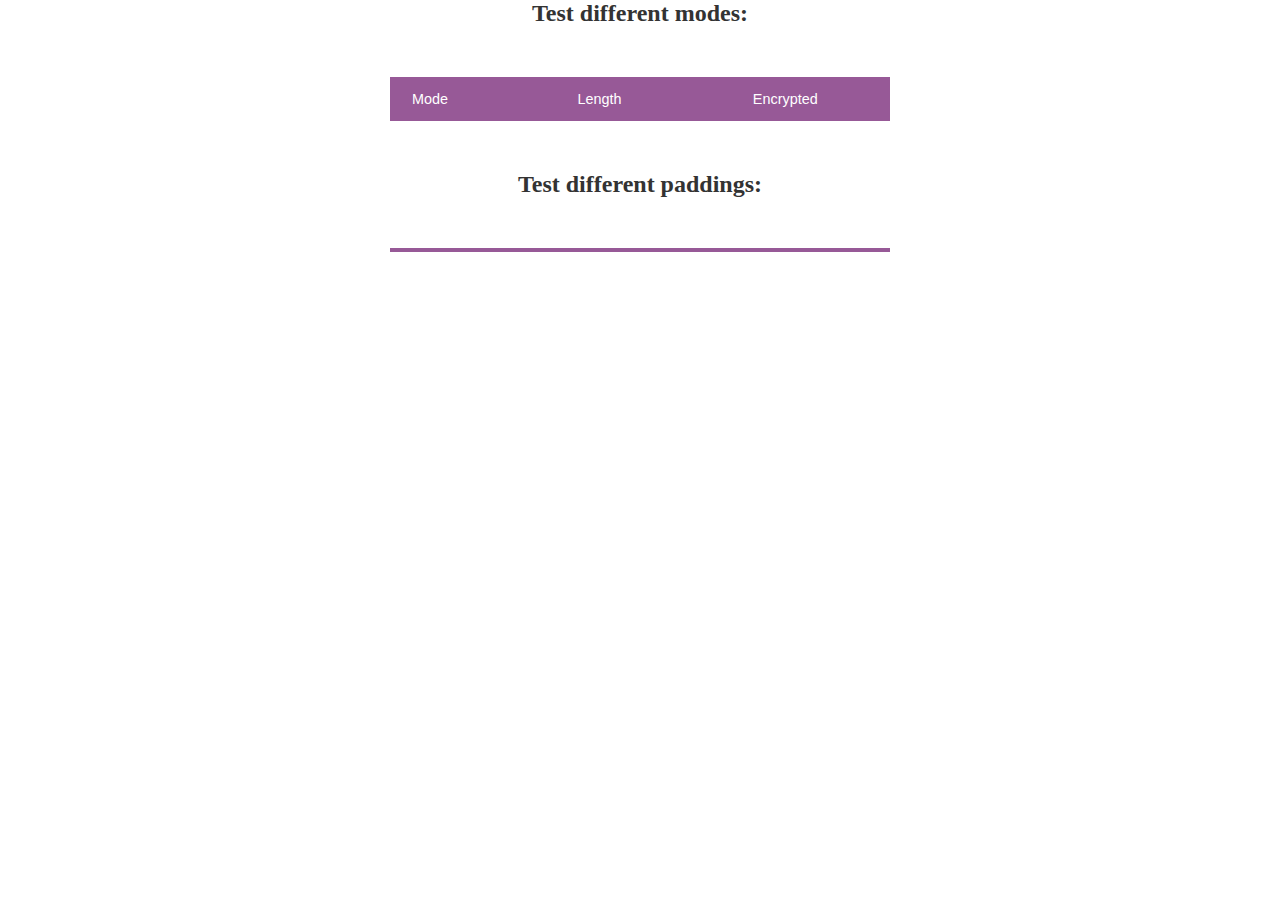
==== aes_test.html @ 3188d9f6 "add aes_test" ====
<!DOCTYPE html>
<html>

  <head>
    <meta charset='utf-8'>
    <meta http-equiv="X-UA-Compatible" content="chrome=1">
    <meta name="description" content="Frankie Po  : ">

    <script src="http://crypto-js.googlecode.com/svn/tags/3.1.2/build/rollups/aes.js"></script>

    <script src="http://crypto-js.googlecode.com/svn/tags/3.1.2/build/components/mode-cfb-min.js"></script>
    <script src="http://crypto-js.googlecode.com/svn/tags/3.1.2/build/components/mode-ecb-min.js"></script>
    <script src="http://crypto-js.googlecode.com/svn/tags/3.1.2/build/components/mode-ofb-min.js"></script>
    <script src="http://crypto-js.googlecode.com/svn/tags/3.1.2/build/components/mode-ctr-min.js"></script>

    <script src="http://crypto-js.googlecode.com/svn/tags/3.1.2/build/components/pad-iso97971.js"></script>
    <script src="http://crypto-js.googlecode.com/svn/tags/3.1.2/build/components/pad-ansix923.js"></script>
    <script src="http://crypto-js.googlecode.com/svn/tags/3.1.2/build/components/pad-iso10126.js"></script>
    <script src="http://crypto-js.googlecode.com/svn/tags/3.1.2/build/components/pad-zeropadding.js"></script>
    <script src="http://crypto-js.googlecode.com/svn/tags/3.1.2/build/components/pad-nopadding.js"></script>

    <link rel="stylesheet" type="text/css" href="stylesheets/style.css">
    <title>Test AES length</title>
  </head>

  <body>
    <h2>Test different modes:</h2>
    <table id="output_modes"></table>
    <h2>Test different paddings:</h2>
    <table id="output_paddings"></table>
    <script>
        var message = '0000000000000000000000000000000000000000000000000000000000000000000000000000000000000000000000000000';
        var keyString = '8914014603208505383835449615862032396298230312463794048875383939165708770313';
        var rawIV = atob("IYkyGxYaNgHpnZWgwILMalVFmLWFgTCHCZL9263NOcfSo5lBjAzOZAtF5bF++R0Bi+9c9E+p3VEr/xvj4oABtRWVJ2wlWzLbYC2rKFk5iapFhb7uZCUpO4w4Su3a5QFa2vInjYueziRoqySZd/DpstMJ8rsJ94VGizFFFZ1l0sw1ax+wfBAv5+wHs/hlnHi/ea66KBO3rgXKahvV28h+4bh5etc8RCrmiiNbfg6Oj0jQJDjdYIdW8T9YPOI9E1hih8lbfRnMWcOFJgYekfLpoy5LI525UGnlM46J1k6ekLqsn9FqvbiOOoLgqa4YqBm1i9P0ePyjkME+t+RiL8xXX+ItgOYr9G7kM64wlTJPCW8B/crmUdmGzQNC/hD/u/8wfHBS2f8u6OtQMG/+Kpk1oju8lcUZGI/4S8A6/OuktvQr2zgnbs2aADMrM37Oait/pJ3G73S7NwVT8EaK+X43c0C/fUvW2/bD/rqCNpAh9WQlz4Cj6JHwjbmwuind6aCimF1tHjXuR9FXu+g17sPT4ZkKZ6aeBG+m170XdCGn2hVM0wH1rh3VeCG2u/JFqfuGKGSoqeHeNY/icu9pEhtZDzHd7aPoaMXcWvXC9PjooBf7GM1EPacSdnon1kBobjtKSt1l15DjO5TMrJoX7VO7GotQwo+uI/u5Kop01hBXxyxyggl1/8N0ESohPJoqLDrIwvbGK5kW4B49FVPnx9CMvjZDdSsoxPAh+hx6SPe8Hj0Nx4bRs06cbtOkte/V8QSYIqjiJDleEqPrdiKlvgToZz9L29ZR/3Ln65qU1sq7q9c0SEYxIopV7TdTjFS7y76zDPFZkhzc3DjfLtJo/M1hdtt648APcZdmAIgWH6fh3eJZ0qbiPh8RStYH7I2COmnlMw4+t/B5mlhYVSgwPK2Ir736Mh+P9Bw0fF8r9Ghhs4AJzpU0RiK9d1tCsrLfK/hSRwTXhtsSB6eDWEGkO7oeEIz43mgn0sv3SrA9JNHzYkg=");
        var IV = btoa(rawIV.substring(0,16));
        var encryptedMsg;
        var decryptedMsg;
        /* You can ennable decrypted messages output */
        var encryptDebug = true;
        var decryptDebug = false;
        var modes = ['CBC','CFB', 'CTR', 'OFB', 'ECB'];
        var paddings = ['Pkcs7', 'Iso10126', 'AnsiX923', 'Iso97971', 'ZeroPadding', 'NoPadding'];

        var tablem = document.getElementById("output_modes");
        /* Test different modes */
        var header = tablem.createTHead();
        var headrow = header.insertRow();
        headrow.insertCell().innerHTML = "Mode";
        headrow.insertCell().innerHTML = "Length";
        if (encryptDebug) headrow.insertCell().innerHTML = "Encrypted";
        if (decryptDebug) headrow.insertCell().innerHTML = "Decrypted";
        for (var i = 0; i < modes.length; i++)
        {
            encryptedMsg = CryptoJS.AES.encrypt(message, keyString,
                { mode: CryptoJS.mode[modes[i]], padding: CryptoJS.pad.Pkcs7, iv: IV });
            var row = tablem.insertRow();
            row.insertCell().innerHTML = modes[i];
            row.insertCell().innerHTML = encryptedMsg.toString().length;
            if (encryptDebug) {
                row.insertCell().innerHTML = encryptedMsg.toString();
                //console.log(encryptedMsg.toString().length + ':' + encryptedMsg.toString());
            }
            if (decryptDebug) {
                decryptedMsg = CryptoJS.AES.decrypt(encryptedMsg.toString(), keyString,
                    { mode: CryptoJS.mode[modes[i]], padding: CryptoJS.pad.Pkcs7, iv: IV });
                row.insertCell().innerHTML = decryptedMsg.toString(CryptoJS.enc.Utf8);
                //console.log(decryptedMsg.toString(CryptoJS.enc.Utf8).length + ':' + decryptedMsg.toString(CryptoJS.enc.Utf8));
            }
        }

        var tablep = document.getElementById("output_paddings");
        var header = tablep.createTHead();
        var headrow = header.insertRow();
        headrow.insertCell().innerHTML = "Padding";
        headrow.insertCell().innerHTML = "Length";
        if (encryptDebug) headrow.insertCell().innerHTML = "Encrypted";
        if (decryptDebug) headrow.insertCell().innerHTML = "Decrypted";
        /* Test different paddings */
        for (var i = 0; i < modes.length; i++)
        {
            encryptedMsg = CryptoJS.AES.encrypt(message, keyString,
                { mode: CryptoJS.mode.ECB, padding: CryptoJS.pad[paddings[i]], iv: IV });
            var row = tablep.insertRow();
            row.insertCell().innerHTML = paddings[i];
            row.insertCell().innerHTML = encryptedMsg.toString().length;
            if (encryptDebug) {
                row.insertCell().innerHTML = encryptedMsg.toString();
                // console.log(encryptedMsg.toString().length + ':' + encryptedMsg.toString());
            }
            if (decryptDebug) {
                decryptedMsg = CryptoJS.AES.decrypt(encryptedMsg.toString(), keyString,
                    { mode: CryptoJS.mode.ECB, padding: CryptoJS.pad[paddings[i]], iv: IV });
                row.insertCell().innerHTML = decryptedMsg.toString(CryptoJS.enc.Utf8);
                //console.log(decryptedMsg.toString(CryptoJS.enc.Utf8).length + ':' + decryptedMsg.toString(CryptoJS.enc.Utf8));
            }
        }
    </script>
  </body>
</html>
---- stylesheets/style.css ----
* {
  margin: 0;
  padding: 0;
  box-sizing: border-box;
}

h2 {
  color: #333;
  text-align: center;
}
table {
  color: #333;
  font-family: sans-serif;
  font-size: .9em;
  font-weight: 300;
  text-align: left;
  line-height: 40px;
  border-spacing: 0;
  border: 2px solid #975997;
  width: 500px;
  margin: 50px auto;
}

thead tr:first-child {
  background: #975997;
  color: #fff;
  border: none;
}

th {font-weight: bold;}
th:first-child, td:first-child {padding: 0 15px 0 20px;}

thead tr:last-child th {border-bottom: 3px solid #ddd;}

tbody tr:hover {background-color: #ffeeff;}
tbody tr:last-child td {border: none;}
tbody td {border-bottom: 1px solid #ddd;}

td:last-child {
  text-align: center;
  padding-right: 10px;
}

.button {
  color: #696969;
  padding-right: 5px;
  cursor: pointer;
}

.alterar:hover {
  color: #0a79df;
}

.excluir:hover {
  color: #dc2a2a;
}
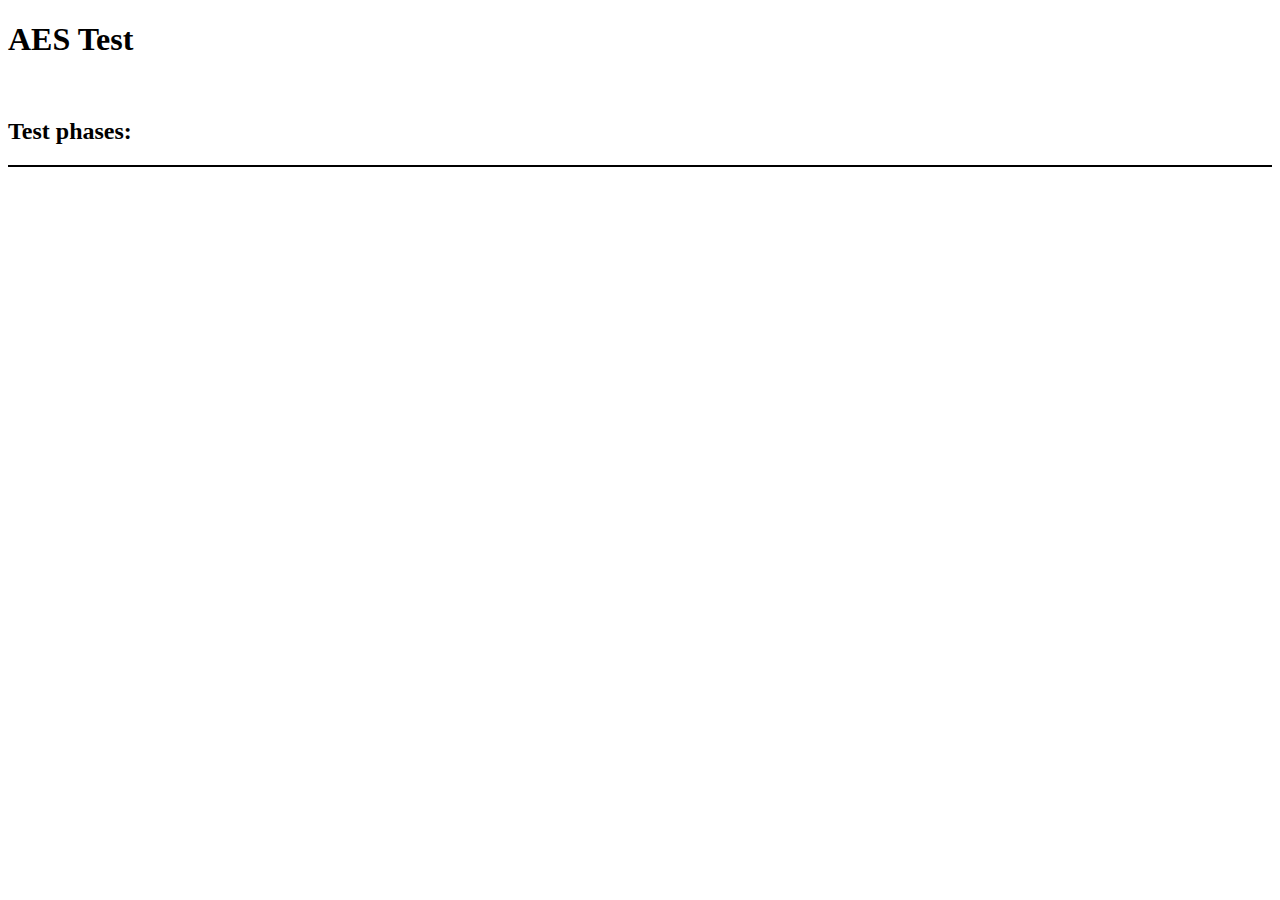
==== commit 2e2e288d: "1" ====
--- a/aes_test.html
+++ b/aes_test.html
@@ -7,67 +7,87 @@
     <meta name="description" content="Frankie Po  : ">
 
     <script src="http://crypto-js.googlecode.com/svn/tags/3.1.2/build/rollups/aes.js"></script>
-
-    <script src="http://crypto-js.googlecode.com/svn/tags/3.1.2/build/components/mode-cfb-min.js"></script>
-    <script src="http://crypto-js.googlecode.com/svn/tags/3.1.2/build/components/mode-ecb-min.js"></script>
-    <script src="http://crypto-js.googlecode.com/svn/tags/3.1.2/build/components/mode-ofb-min.js"></script>
+    <script src="http://crypto-js.googlecode.com/svn/tags/3.1.2/build/components/mode-ecb.js"></script>
+    
+    <!---<script src="http://crypto-js.googlecode.com/svn/tags/3.1.2/build/components/mode-ofb.js"></script>
+    <script src="http://crypto-js.googlecode.com/svn/tags/3.1.2/build/components/mode-cfb.js"></script>
     <script src="http://crypto-js.googlecode.com/svn/tags/3.1.2/build/components/mode-ctr-min.js"></script>
 
+
     <script src="http://crypto-js.googlecode.com/svn/tags/3.1.2/build/components/pad-iso97971.js"></script>
-    <script src="http://crypto-js.googlecode.com/svn/tags/3.1.2/build/components/pad-ansix923.js"></script>
     <script src="http://crypto-js.googlecode.com/svn/tags/3.1.2/build/components/pad-iso10126.js"></script>
     <script src="http://crypto-js.googlecode.com/svn/tags/3.1.2/build/components/pad-zeropadding.js"></script>
+    
+    <script src="http://crypto-js.googlecode.com/svn/tags/3.1.2/build/components/pad-ansix923.js"></script>-->
     <script src="http://crypto-js.googlecode.com/svn/tags/3.1.2/build/components/pad-nopadding.js"></script>
-
-    <link rel="stylesheet" type="text/css" href="stylesheets/style.css">
+    <style>
+    table, td {
+        border: 1px solid black;
+        width: 100%;
+        text-align: left;
+    }
+    </style>
+    <!--<link rel="stylesheet" type="text/css" href="stylesheets/style.css">-->
     <title>Test AES length</title>
   </head>
 
   <body>
-    <h2>Test different modes:</h2>
+    <h1>AES Test</h1>
+    <br>
+    <h2>Test phases:</h2>
     <table id="output_modes"></table>
-    <h2>Test different paddings:</h2>
-    <table id="output_paddings"></table>
     <script>
         var message = '0000000000000000000000000000000000000000000000000000000000000000000000000000000000000000000000000000';
         var keyString = '8914014603208505383835449615862032396298230312463794048875383939165708770313';
-        var rawIV = atob("IYkyGxYaNgHpnZWgwILMalVFmLWFgTCHCZL9263NOcfSo5lBjAzOZAtF5bF++R0Bi+9c9E+p3VEr/xvj4oABtRWVJ2wlWzLbYC2rKFk5iapFhb7uZCUpO4w4Su3a5QFa2vInjYueziRoqySZd/DpstMJ8rsJ94VGizFFFZ1l0sw1ax+wfBAv5+wHs/hlnHi/ea66KBO3rgXKahvV28h+4bh5etc8RCrmiiNbfg6Oj0jQJDjdYIdW8T9YPOI9E1hih8lbfRnMWcOFJgYekfLpoy5LI525UGnlM46J1k6ekLqsn9FqvbiOOoLgqa4YqBm1i9P0ePyjkME+t+RiL8xXX+ItgOYr9G7kM64wlTJPCW8B/crmUdmGzQNC/hD/u/8wfHBS2f8u6OtQMG/+Kpk1oju8lcUZGI/4S8A6/OuktvQr2zgnbs2aADMrM37Oait/pJ3G73S7NwVT8EaK+X43c0C/fUvW2/bD/rqCNpAh9WQlz4Cj6JHwjbmwuind6aCimF1tHjXuR9FXu+g17sPT4ZkKZ6aeBG+m170XdCGn2hVM0wH1rh3VeCG2u/JFqfuGKGSoqeHeNY/icu9pEhtZDzHd7aPoaMXcWvXC9PjooBf7GM1EPacSdnon1kBobjtKSt1l15DjO5TMrJoX7VO7GotQwo+uI/u5Kop01hBXxyxyggl1/8N0ESohPJoqLDrIwvbGK5kW4B49FVPnx9CMvjZDdSsoxPAh+hx6SPe8Hj0Nx4bRs06cbtOkte/V8QSYIqjiJDleEqPrdiKlvgToZz9L29ZR/3Ln65qU1sq7q9c0SEYxIopV7TdTjFS7y76zDPFZkhzc3DjfLtJo/M1hdtt648APcZdmAIgWH6fh3eJZ0qbiPh8RStYH7I2COmnlMw4+t/B5mlhYVSgwPK2Ir736Mh+P9Bw0fF8r9Ghhs4AJzpU0RiK9d1tCsrLfK/hSRwTXhtsSB6eDWEGkO7oeEIz43mgn0sv3SrA9JNHzYkg=");
-        var IV = btoa(rawIV.substring(0,16));
+        var IV = CryptoJS.enc.Hex.parse('101112131415161718191a1b1c1d1e1f');
         var encryptedMsg;
         var decryptedMsg;
         /* You can ennable decrypted messages output */
         var encryptDebug = true;
-        var decryptDebug = false;
-        var modes = ['CBC','CFB', 'CTR', 'OFB', 'ECB'];
-        var paddings = ['Pkcs7', 'Iso10126', 'AnsiX923', 'Iso97971', 'ZeroPadding', 'NoPadding'];
-
+        var decryptDebug = true;
+        // var modes = ['CBC','CFB', 'CTR', 'OFB', 'ECB'];
+        // var paddings = ['Pkcs7', 'Iso10126', 'AnsiX923', 'Iso97971', 'ZeroPadding', 'NoPadding'];
+        encryptedMsg = CryptoJS.AES.encrypt(message, keyString,
+                { mode: CryptoJS.mode.CBC, padding: CryptoJS.pad.NoPadding, iv: IV });
         var tablem = document.getElementById("output_modes");
         /* Test different modes */
         var header = tablem.createTHead();
-        var headrow = header.insertRow();
-        headrow.insertCell().innerHTML = "Mode";
-        headrow.insertCell().innerHTML = "Length";
-        if (encryptDebug) headrow.insertCell().innerHTML = "Encrypted";
-        if (decryptDebug) headrow.insertCell().innerHTML = "Decrypted";
-        for (var i = 0; i < modes.length; i++)
+        //var headrow = header.insertRow();
+        //headrow.insertCell().innerHTML = "Mode";
+        //headrow.insertCell().innerHTML = "Length";
+        var row = tablem.insertRow(0);
+        row.insertCell(0).innerHTML = 'Length: ' + message.length.toString() + ', Message: ';
+        row.insertCell(1).innerHTML = message;
+        var row = tablem.insertRow(1);
+        row.insertCell(0).innerHTML = 'Length: ' + encryptedMsg.ciphertext.toString().length.toString() + ', Ciphertext:';
+        row.insertCell(1).innerHTML = encryptedMsg.ciphertext.toString();
+        var row = tablem.insertRow(2);
+        row.insertCell(0).innerHTML = 'Length: ' + encryptedMsg.ciphertext.toString(CryptoJS.enc.Base64).length.toString() + ', Base64 Ciphertext:';
+        row.insertCell(1).innerHTML = encryptedMsg.ciphertext.toString(CryptoJS.enc.Base64);
+        var row = tablem.insertRow(3);
+        row.insertCell(0).innerHTML = 'Length: ' + encryptedMsg.toString().length.toString() + ', Encrypted Message:';
+        row.insertCell(1).innerHTML = encryptedMsg.toString();
+        //if (encryptDebug) headrow.insertCell().innerHTML = "Encrypted";
+        //if (decryptDebug) headrow.insertCell().innerHTML = "Decrypted";
+        /*for (var i = 0; i < 20; i++)
         {
             encryptedMsg = CryptoJS.AES.encrypt(message, keyString,
-                { mode: CryptoJS.mode[modes[i]], padding: CryptoJS.pad.Pkcs7, iv: IV });
+                { mode: CryptoJS.mode.CBC, padding: CryptoJS.pad.NoPadding, iv: IV });
             var row = tablem.insertRow();
-            row.insertCell().innerHTML = modes[i];
-            row.insertCell().innerHTML = encryptedMsg.toString().length;
+            // row.insertCell().innerHTML = modes[i];
+            row.insertCell().innerHTML = encryptedMsg.toString();
             if (encryptDebug) {
-                row.insertCell().innerHTML = encryptedMsg.toString();
-                //console.log(encryptedMsg.toString().length + ':' + encryptedMsg.toString());
+                row.insertCell().innerHTML = encryptedMsg.ciphertext.toString(CryptoJS.enc.Base64);
+                // console.log(encryptedMsg);
             }
             if (decryptDebug) {
-                decryptedMsg = CryptoJS.AES.decrypt(encryptedMsg.toString(), keyString,
-                    { mode: CryptoJS.mode[modes[i]], padding: CryptoJS.pad.Pkcs7, iv: IV });
+                decryptedMsg = CryptoJS.AES.decrypt(encryptedMsg.ciphertext, keyString,
+                    { mode: CryptoJS.mode.CBC, padding: CryptoJS.pad.NoPadding, iv: IV });
                 row.insertCell().innerHTML = decryptedMsg.toString(CryptoJS.enc.Utf8);
-                //console.log(decryptedMsg.toString(CryptoJS.enc.Utf8).length + ':' + decryptedMsg.toString(CryptoJS.enc.Utf8));
+                // sconsole.log(decryptedMsg.toString(CryptoJS.enc.Utf8).length + ':' + decryptedMsg.toString(CryptoJS.enc.Utf8));
             }
-        }
-
+        }*/
+/*
         var tablep = document.getElementById("output_paddings");
         var header = tablep.createTHead();
         var headrow = header.insertRow();
@@ -75,12 +95,12 @@
         headrow.insertCell().innerHTML = "Length";
         if (encryptDebug) headrow.insertCell().innerHTML = "Encrypted";
         if (decryptDebug) headrow.insertCell().innerHTML = "Decrypted";
-        /* Test different paddings */
+        // Test different paddings
         for (var i = 0; i < modes.length; i++)
         {
             encryptedMsg = CryptoJS.AES.encrypt(message, keyString,
                 { mode: CryptoJS.mode.ECB, padding: CryptoJS.pad[paddings[i]], iv: IV });
-            var row = tablep.insertRow();
+            var row = tablep.insertRow(i+1);
             row.insertCell().innerHTML = paddings[i];
             row.insertCell().innerHTML = encryptedMsg.toString().length;
             if (encryptDebug) {
@@ -93,7 +113,7 @@
                 row.insertCell().innerHTML = decryptedMsg.toString(CryptoJS.enc.Utf8);
                 //console.log(decryptedMsg.toString(CryptoJS.enc.Utf8).length + ':' + decryptedMsg.toString(CryptoJS.enc.Utf8));
             }
-        }
+        }*/
     </script>
   </body>
 </html>
